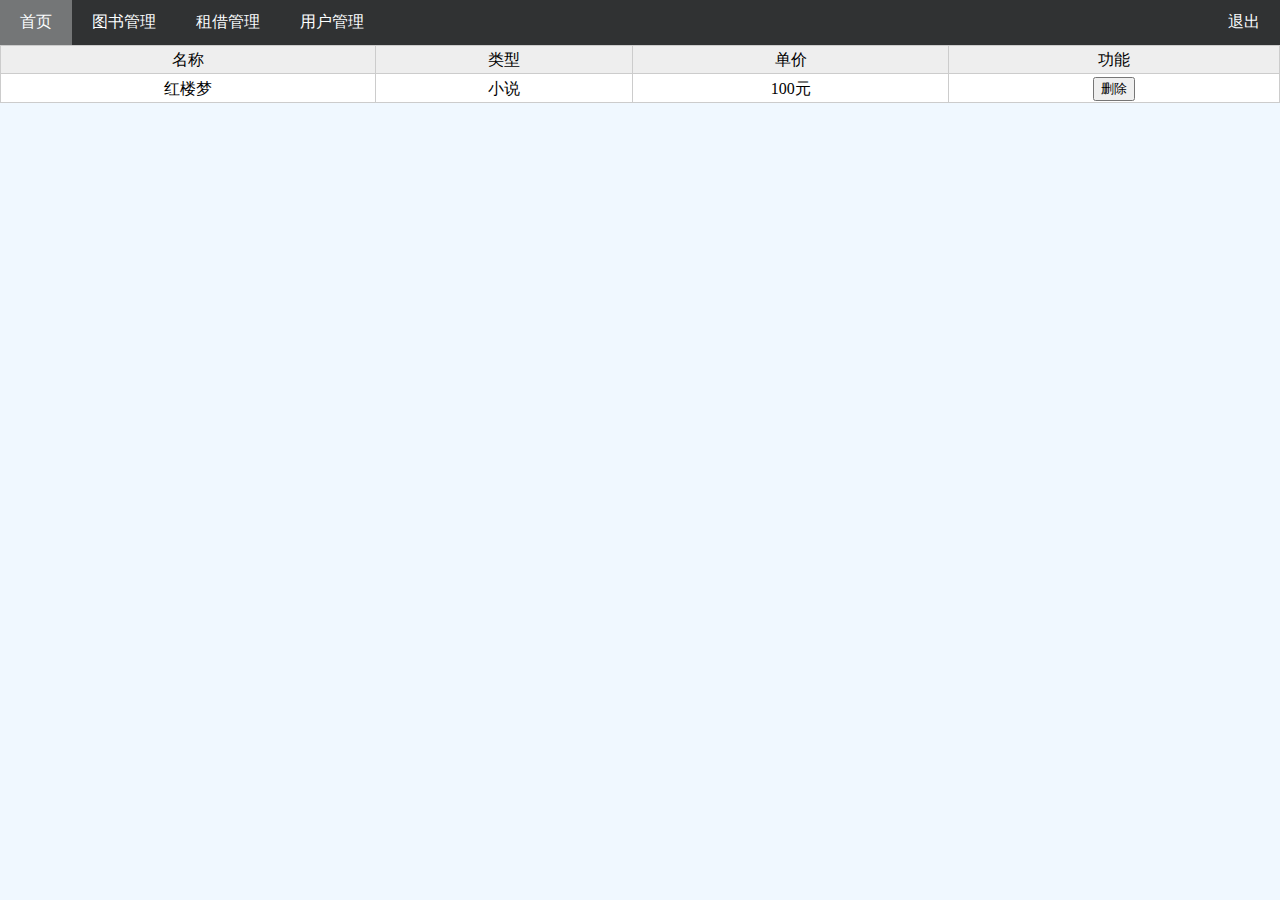
==== web/booklist.html @ 7ee65932 "第一次提交" ====
<!DOCTYPE html>
<html lang="en">
<head>
    <meta charset="UTF-8">
    <title>图书管理</title>
	<link rel="stylesheet" href="css/booklist.css" type="text/css">
	<script src="https://cdn.staticfile.org/jquery/1.10.2/jquery.min.js">
	</script>
	<script>
		$(document).ready(function(){
			$("button").click(function(){
				$("tr").remove(".italic");
			});
		});
	</script>
</head>

<body>
<ul>
    <li><a href="index.html">首页</a></li>
    <li><a href="booklist.html">图书管理</a></li>
    <li><a href="#">租借管理</a></li>
    <li><a href="#">用户管理</a></li>
    <li style="float: right;"><a href="login.html">退出</a></li>
</ul>
<table border="1">
<!--   表头-->
    <tr>
        <th>名称</th>
        <th>类型</th>
        <th>单价</th>
		<th>功能</th>
    </tr>
<!--    表内容-->
    <tr class="italic">
        <td>红楼梦</td>
        <td>小说</td>
        <td>100元</td>
		<td><button>删除</button></td>
    </tr>
	
</table>
</body>
</html>
---- web/css/booklist.css ----
body{
    margin: 0;
}

ul{
    list-style-type: none;
    position:fixed;
    padding:0;
    margin: 0;
    overflow: hidden;
    background-color: #000000;
	opacity: 0.8;
    top:0;
    width: 100%;
}

li{
    float: left;
}

li a{
    display: block;
    text-decoration: none;
    color:white;
    padding: 12px 20px;
}

li a.active
{
    background-color:black;
    color:white;
}

li a:hover:not(.active)
{
    background-color: #555555;
    color: white;
}

table {
	padding: 0;
	margin-top: 45px;
	width: 100%;
	height: 
	background: #ccc;
	text-align: center;
	border-collapse: collapse;
}

th,td {
	height: 25px;
	line-height: 25px;
	text-align: center;
	border: 1px solid #ccc;
}		
th {
	background: #eee;
	font-weight: normal;
}		
tr {
	background: #fff;
}		
tr:hover {
	background: #cc0;
}		
td a {
	color: #06f;
	text-decoration: none;
}		
td a:hover {
	color: #06f;
	text-decoration: underline;
}

body {
	background-color: aliceblue;
}
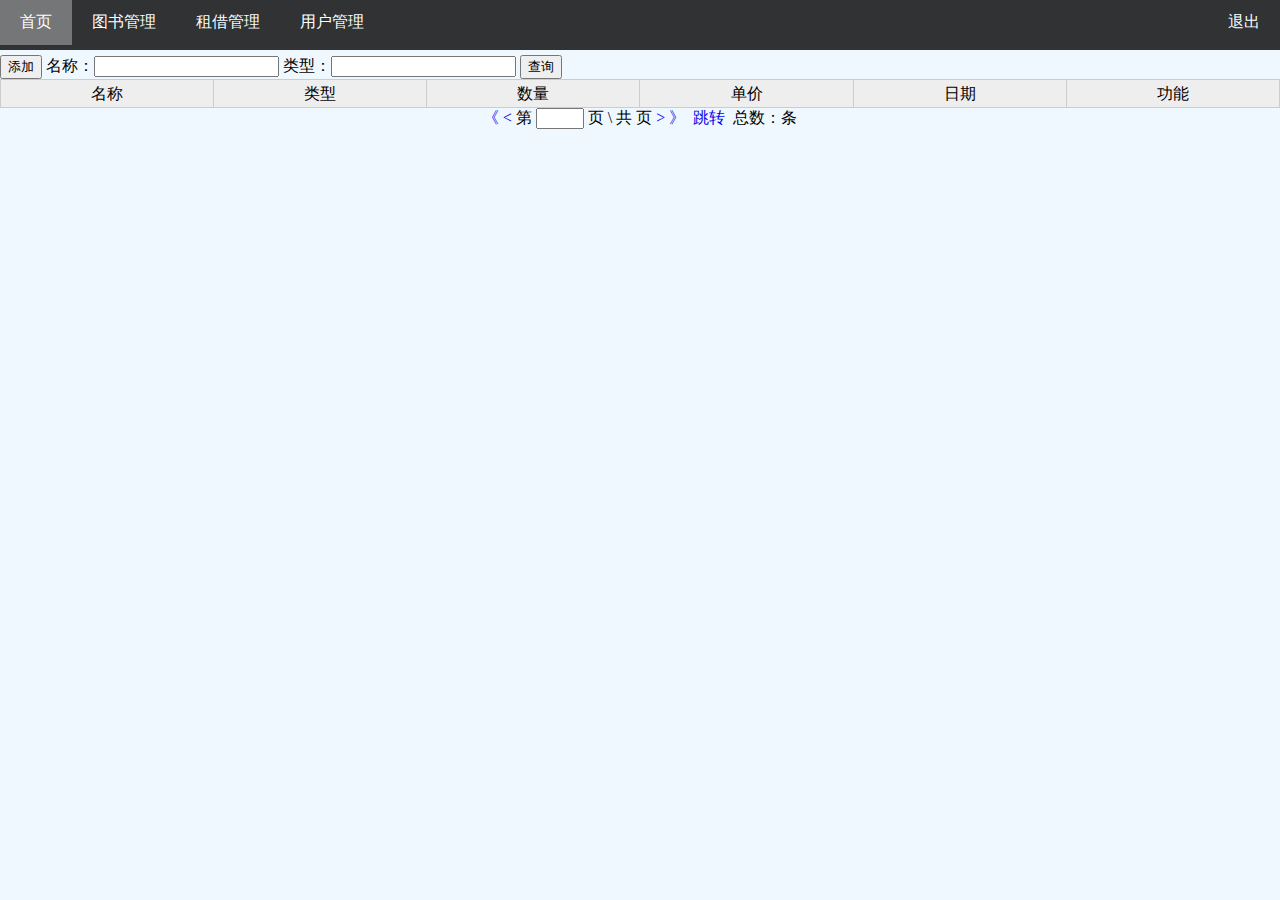
==== commit 4a1de6bf: "1" ====
--- a/web/booklist.html
+++ b/web/booklist.html
@@ -4,15 +4,152 @@
     <meta charset="UTF-8">
     <title>图书管理</title>
 	<link rel="stylesheet" href="css/booklist.css" type="text/css">
-	<script src="https://cdn.staticfile.org/jquery/1.10.2/jquery.min.js">
-	</script>
-	<script>
-		$(document).ready(function(){
-			$("button").click(function(){
-				$("tr").remove(".italic");
-			});
-		});
-	</script>
+
+    <script type="text/javascript" src="js/jquery.js"></script>
+    <script type="text/javascript" src="js/jquery-ui.js"></script>
+    <link rel="stylesheet" type="text/css" href="css/jquery-ui.css">
+
+	<script type="text/javascript">
+        SObjects = [];
+        Spage = 1;
+        word = "";
+        type = "";
+        totalPage = 0;
+        total = 0;
+	    $(function(){
+            generateRow(1);
+            $('#my_dialog').dialog({  //创建dialog，并设置为非自启动
+                autoOpen: false,
+            });
+	    });
+	    function generateRow(page){
+           $.ajax({
+               type:"GET",
+               url:"/Manager/BookManage?page="+page+"&word="+word+"&type="+type,
+               success:function (result) {
+                   if (result.success){
+                       total = result.data.total;
+                       Spage = result.data.pageIndex;
+                       totalPage = Math.ceil(total/15);
+                       $("tbody").empty();
+                       SObjects = result.data.objects
+                       index =0;
+                       for(let item of SObjects){
+                           $("tbody").append("<tr>\n" +
+                               "            <td>"+item.bookname+"</td>\n" +
+                               "            <td>"+item.booktype+"</td>\n" +
+                               "            <td>"+item.num+"</td>\n" +
+                               "            <td>"+item.price+"</td>\n" +
+                               "            <td>"+item.date+"</td>\n" +
+                               "            <td><input type=\"button\" onclick='delbook("+index+")' value=\"删除\" />&nbsp;&nbsp;<input type=\"button\" onclick='showED("+index+")' value=\"修改\" /></td>\n" +
+                               "        </tr>");
+                           index++;
+                       }
+                       loadPage();
+                   }
+               }
+           });
+        }
+
+        function delbook(index){
+            if (confirm("确定要删除？")){
+                $.ajax({
+                    type:"POST",
+                    url:"/Manager/BookManage?action=del",
+                    data:{"bookid":SObjects[index].bookid},
+                    success: function (result){
+                        alert(result.msg);
+                        if (result.success){
+                            generateRow(Spage);
+                        }
+                    }
+                });
+            }
+
+        }
+        function loadPage(){
+            $("#indexpage").val(Spage);
+            $("#totalPage").text(totalPage);
+            $("#total").text(total);
+        }
+        function jump(){
+            generateRow($("#indexpage").val());
+        }
+        function maxPage(){
+            generateRow(totalPage);
+        }
+        function minPage(){
+            generateRow(1);
+        }
+        function nextPage(){
+            generateRow(Spage+1);
+        }
+        function previousPage(){
+            generateRow(Spage-1);
+        }
+        function search(){
+            word = $("#byName").val();
+            type = $("#byType").val();
+            generateRow(1);
+        }
+        bkid = null;
+        function showED(index){
+            $('#my_dialog').dialog({title:"编辑图书"}).dialog('open');
+            bkid = SObjects[index].bookid;
+            $("input[name='bookname']").val(SObjects[index].bookname);
+            $("input[name='booktype']").val(SObjects[index].booktype);
+            $("input[name='num']").val(SObjects[index].num);
+            $("input[name='price']").val(SObjects[index].price);
+        }
+        function showAD(){
+            $('#my_dialog').dialog({title:"添加图书"}).dialog('open');
+            bkid = null;
+            $("input[name='bookname']").val("");
+            $("input[name='booktype']").val("");
+            $("input[name='num']").val("");
+            $("input[name='price']").val("");
+        }
+        function closeD(){
+            $('#my_dialog').dialog('close');
+        }
+        function uploadBook(){
+            bookobj={"bookid": bkid,
+                "bookname": $("input[name='bookname']").val(),
+                "booktype": $("input[name='booktype']").val(),
+                "num": $("input[name='num']").val(),
+                "price": $("input[name='price']").val(),
+            };
+            if (bkid!=null){
+                $.ajax({
+                    type: "POST",
+                    url:"/Manager/BookManage?action=update&bookid="+bkid,
+                    data: bookobj,
+                    success: function (result){
+                        alert(result.msg);
+                        if (result.success){
+                            generateRow(Spage);
+                            closeD();
+                        }
+                    }
+                })
+            }else {
+                $.ajax({
+                    type: "POST",
+                    url:"/Manager/BookManage?action=add",
+                    data: bookobj,
+                    success: function (result){
+                        alert(result.msg);
+                        if (result.success){
+                            generateRow(Spage);
+                            closeD();
+                        }
+                    }
+                })
+            }
+
+        }
+	    </script>
+
 </head>
 
 <body>
@@ -23,22 +160,48 @@
     <li><a href="#">用户管理</a></li>
     <li style="float: right;"><a href="login.html">退出</a></li>
 </ul>
-<table border="1">
-<!--   表头-->
-    <tr>
-        <th>名称</th>
-        <th>类型</th>
-        <th>单价</th>
-		<th>功能</th>
-    </tr>
-<!--    表内容-->
-    <tr class="italic">
-        <td>红楼梦</td>
-        <td>小说</td>
-        <td>100元</td>
-		<td><button>删除</button></td>
-    </tr>
-	
-</table>
+<div style="margin-top: 55px">
+    <input type="button" onclick="showAD()" value="添加">
+    名称：<input type="text" id="byName"/>
+    类型：<input type="text" id="byType"/>
+    <input type="button" onclick="search()" value="查询">
+    <table border="1">
+        <!--   表头-->
+        <thead>
+        <tr>
+            <th>名称</th>
+            <th>类型</th>
+            <th>数量</th>
+            <th>单价</th>
+            <th>日期</th>
+            <th>功能</th>
+        </tr>
+        </thead>
+
+        <!--    表内容-->
+        <tbody>
+
+        </tbody>
+
+
+    </table>
+    <div style="text-align: center">
+        <a href="javascript:minPage()">《</a>&nbsp;<a href="javascript:previousPage()">&lt;</a> 第 <input id="indexpage" style="width: 40px" type="number" /> 页 \ 共 <strong id="totalPage"></strong> 页 <a href="javascript:nextPage()">&gt;</a>&nbsp;<a href="javascript:maxPage()">》</a>&nbsp;&nbsp;<a href="javascript:jump()">跳转</a>&nbsp;&nbsp;总数：<strong id="total"></strong>条
+    </div>
+
+</div>
+<div id="my_dialog" title="我的对话框">
+    <form id="#editForm">
+        <p>名称：<input name="bookname" type="text" /></p>
+        <p>类型：<input name="booktype" type="text" /></p>
+        <p>数量：<input name="num" type="number"/></p>
+        <p>单价：<input name="price" type="number"/></p>
+        <div style="text-align: right">
+            <input type="button" onclick="uploadBook()" value="提交"/>
+            <input type="button" onclick="closeD()" value="取消"/>
+        </div>
+
+    </form>
+</div>
 </body>
 </html>--- a/web/css/booklist.css
+++ b/web/css/booklist.css
@@ -1,9 +1,12 @@
 body{
     margin: 0;
 }
-
+a{
+	text-decoration: none;
+}
 ul{
     list-style-type: none;
+	height: 50px;
     position:fixed;
     padding:0;
     margin: 0;
@@ -39,9 +42,7 @@
 
 table {
 	padding: 0;
-	margin-top: 45px;
 	width: 100%;
-	height: 
 	background: #ccc;
 	text-align: center;
 	border-collapse: collapse;
